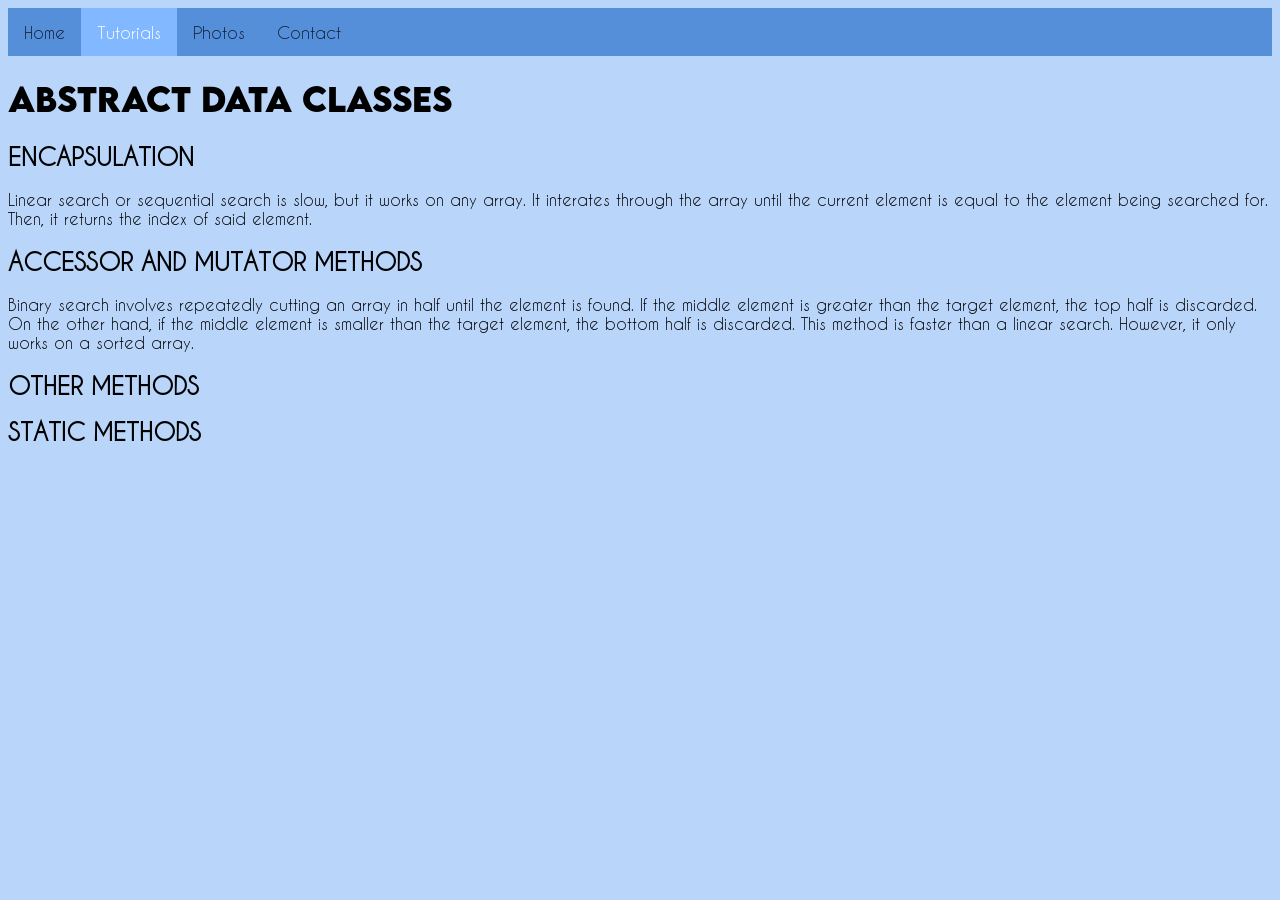
==== abstractDataClasses.html @ cf1c3a5b "Update abstractDataClasses.html" ====
<!DOCTYPE html>
<html>
<head>
      <link rel="stylesheet" href="style.css">
</head>

<div class="topnav">
  <a href="./index.html">Home</a>
  <a class="active" href="./tutorials.html">Tutorials</a>
  <a href="./photos.html">Photos</a>
  <a href="./contact.html">Contact</a>
</div>

<body>
  <h1 style="font-family: LemonMilk;">ABSTRACT DATA CLASSES</h1>
  <h2>ENCAPSULATION</h2>
  <p>Linear search or sequential search is slow, but it works on any array. It interates through
  the array until the current element is equal to the element being searched for. Then, it returns
  the index of said element.</p>
  <h2>ACCESSOR AND MUTATOR METHODS</h2>
  <p>Binary search involves repeatedly cutting an array in half until the element is found. If the
    middle element is greater than the target element, the top half is discarded. On the other
    hand, if the middle element is smaller than the target element, the bottom half is discarded. This
    method is faster than a linear search. However, it only works on a sorted array.
  </p>
  <h2>OTHER METHODS</h2>
  <h2>STATIC METHODS</h2>
</body>

</html>
---- style.css ----
html {
      background-color: #b9d5fa;
}


@font-face {
      font-family: LemonMilk;
      src: url("fonts/LEMONMILK-Bold.otf");
}
      
@font-face {
      font-family: CaviarDreams;
      src: url("fonts/CaviarDreams.ttf");
}

h2 {
      font-family: CaviarDreams
}

p {
      font-family: CaviarDreams
}
      
a {
      font-family: CaviarDreams
}
      
.topnav {
      background-color: #558ed9;
      overflow: hidden;
}
      
.topnav a {
      float: left;
      color: #112136;
      text-align: center;
      padding: 14px 16px;
      text-decoration: none;
      font-size: 17px;
}
      
.topnav a:hover {
      background-color: #c5ddfc;
      color: black;
}
      
.topnav a.active {
      background-color: #82b8ff;
      color: white;
}
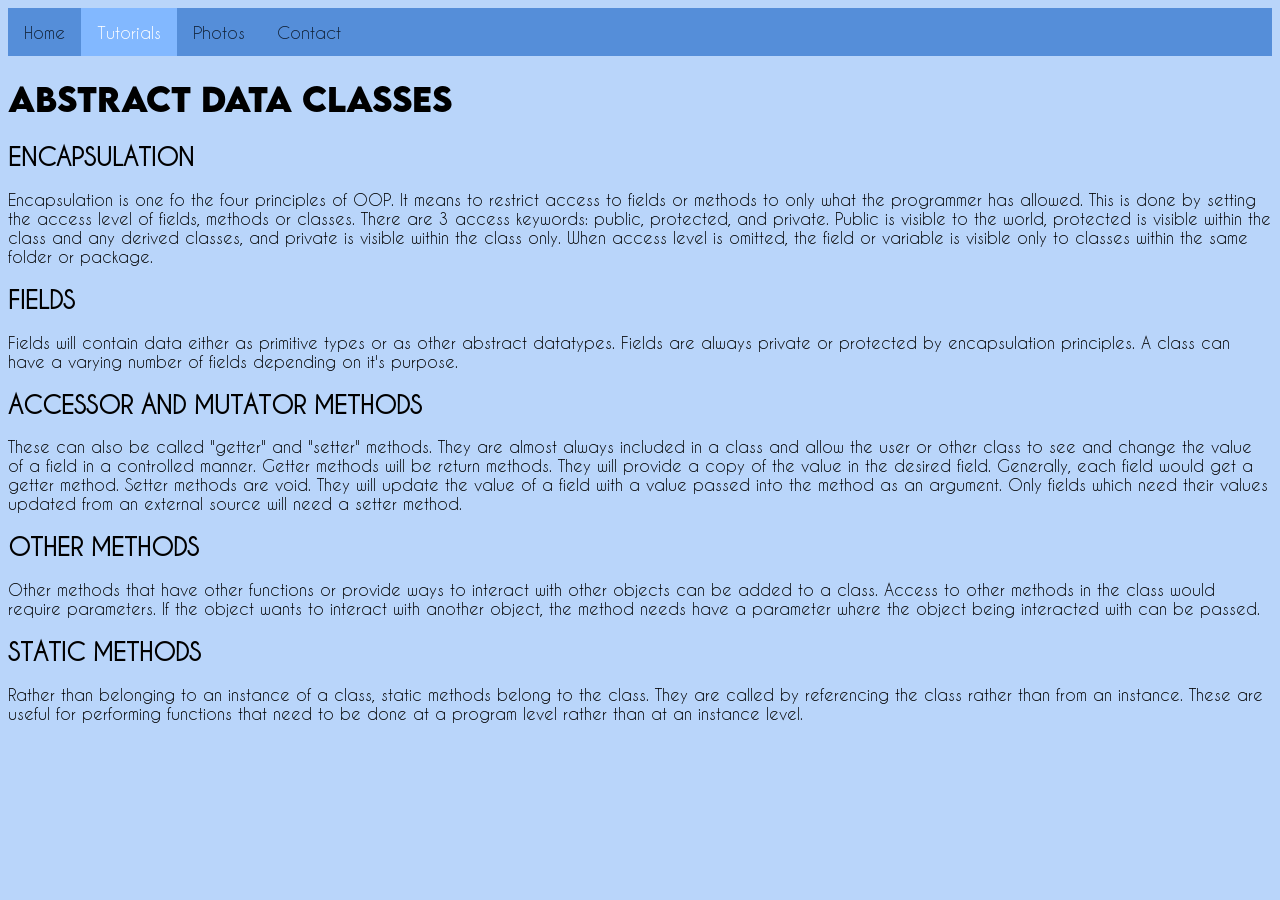
==== commit d0c30c2d: "Update abstractDataClasses.html" ====
--- a/abstractDataClasses.html
+++ b/abstractDataClasses.html
@@ -15,17 +15,31 @@
 <body>
   <h1 style="font-family: LemonMilk;">ABSTRACT DATA CLASSES</h1>
   <h2>ENCAPSULATION</h2>
-  <p>Linear search or sequential search is slow, but it works on any array. It interates through
-  the array until the current element is equal to the element being searched for. Then, it returns
-  the index of said element.</p>
+  <p>Encapsulation is one fo the four principles of OOP. It means to restrict access to fields or methods
+  to only what the programmer has allowed. This is done by setting the access level of fields, methods or 
+  classes. There are 3 access keywords: public, protected, and private.
+  Public is visible to the world, protected is visible within the class and any derived classes, and private
+  is visible within the class only. When access level is omitted, the field or variable is visible only to 
+  classes within the same folder or package.</p>
+  <h2>FIELDS</h2>
+  <p>Fields will contain data either as primitive types or as other abstract datatypes. Fields are always 
+  private or protected by encapsulation principles. A class can have a varying number of fields depending on
+  it's purpose.</p>
   <h2>ACCESSOR AND MUTATOR METHODS</h2>
-  <p>Binary search involves repeatedly cutting an array in half until the element is found. If the
-    middle element is greater than the target element, the top half is discarded. On the other
-    hand, if the middle element is smaller than the target element, the bottom half is discarded. This
-    method is faster than a linear search. However, it only works on a sorted array.
-  </p>
+  <p>These can also be called "getter" and "setter" methods. They are almost always included in a class and 
+  allow the user or other class to see and change the value of a field in a controlled manner. 
+  Getter methods will be return methods. They will provide a copy of the value in the desired field. Generally, 
+  each field would get a getter method.
+  Setter methods are void. They will update the value of a field with a value passed into the method as an argument.
+  Only fields which need their values updated from an external source will need a setter method.</p>
   <h2>OTHER METHODS</h2>
+  <p>Other methods that have other functions or provide ways to interact with other objects can be added to a class.
+  Access to other methods in the class would require parameters. If the object wants to interact with another object, 
+  the method needs have a parameter where the object being interacted with can be passed.</p>
   <h2>STATIC METHODS</h2>
+  <p>Rather than belonging to an instance of a class, static methods belong to the class. They are called by referencing
+  the class rather than from an instance. These are useful for performing functions that need to be done at a program level
+  rather than at an instance level.</p>
 </body>
 
 </html>
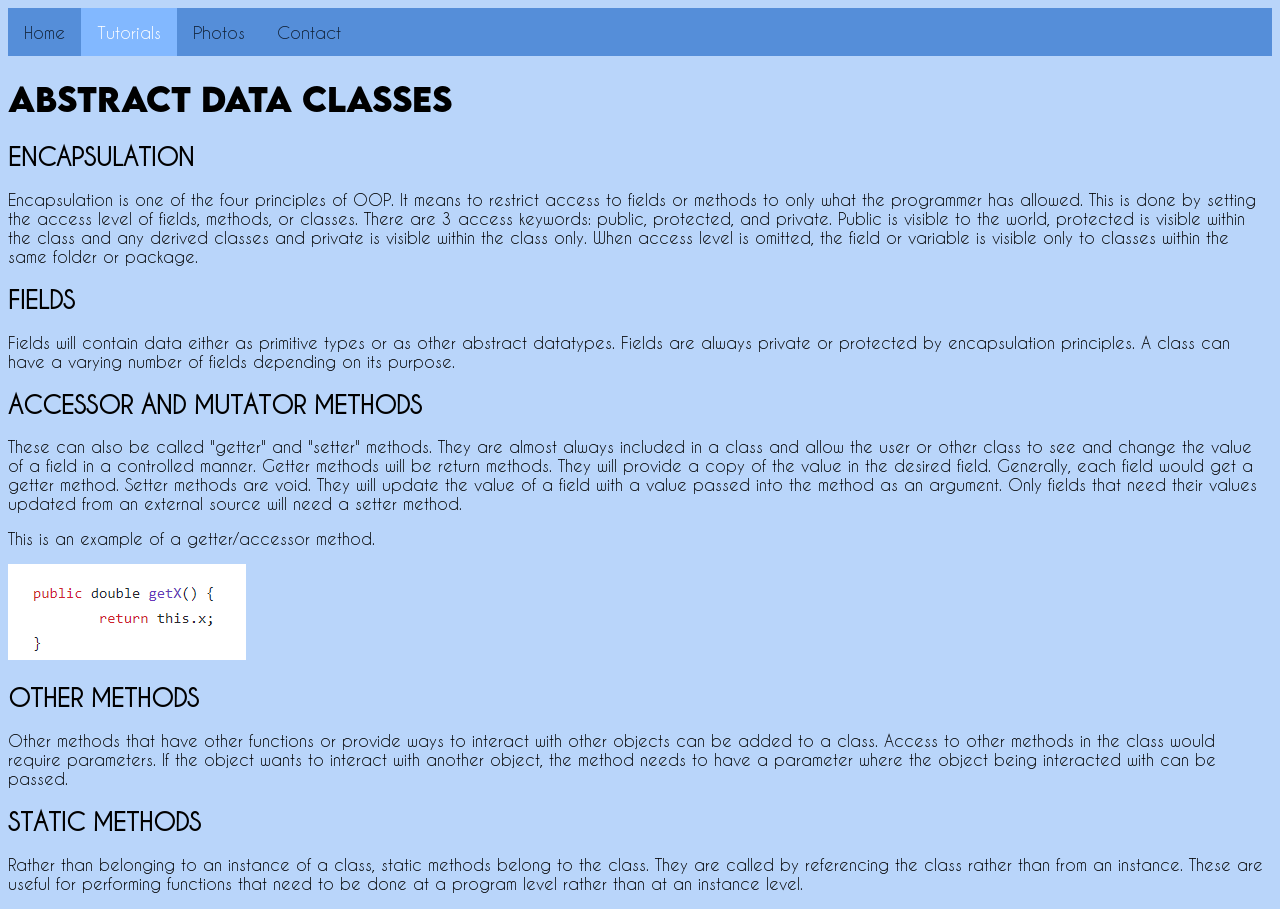
==== commit 33bca772: "Update abstractDataClasses.html" ====
--- a/abstractDataClasses.html
+++ b/abstractDataClasses.html
@@ -1,4 +1,3 @@
-
 <!DOCTYPE html>
 <html>
 <head>
@@ -15,27 +14,29 @@
 <body>
   <h1 style="font-family: LemonMilk;">ABSTRACT DATA CLASSES</h1>
   <h2>ENCAPSULATION</h2>
-  <p>Encapsulation is one fo the four principles of OOP. It means to restrict access to fields or methods
-  to only what the programmer has allowed. This is done by setting the access level of fields, methods or 
+  <p>Encapsulation is one of the four principles of OOP. It means to restrict access to fields or methods
+  to only what the programmer has allowed. This is done by setting the access level of fields, methods, or 
   classes. There are 3 access keywords: public, protected, and private.
-  Public is visible to the world, protected is visible within the class and any derived classes, and private
+  Public is visible to the world, protected is visible within the class and any derived classes and private
   is visible within the class only. When access level is omitted, the field or variable is visible only to 
   classes within the same folder or package.</p>
   <h2>FIELDS</h2>
   <p>Fields will contain data either as primitive types or as other abstract datatypes. Fields are always 
   private or protected by encapsulation principles. A class can have a varying number of fields depending on
-  it's purpose.</p>
+  its purpose.</p>
   <h2>ACCESSOR AND MUTATOR METHODS</h2>
   <p>These can also be called "getter" and "setter" methods. They are almost always included in a class and 
   allow the user or other class to see and change the value of a field in a controlled manner. 
   Getter methods will be return methods. They will provide a copy of the value in the desired field. Generally, 
   each field would get a getter method.
   Setter methods are void. They will update the value of a field with a value passed into the method as an argument.
-  Only fields which need their values updated from an external source will need a setter method.</p>
+  Only fields that need their values updated from an external source will need a setter method.</p>
+  <p>This is an example of a getter/accessor method.</p>
+  <img src="examples/getter.png" width="238" height="96"/>
   <h2>OTHER METHODS</h2>
   <p>Other methods that have other functions or provide ways to interact with other objects can be added to a class.
   Access to other methods in the class would require parameters. If the object wants to interact with another object, 
-  the method needs have a parameter where the object being interacted with can be passed.</p>
+  the method needs to have a parameter where the object being interacted with can be passed.</p>
   <h2>STATIC METHODS</h2>
   <p>Rather than belonging to an instance of a class, static methods belong to the class. They are called by referencing
   the class rather than from an instance. These are useful for performing functions that need to be done at a program level
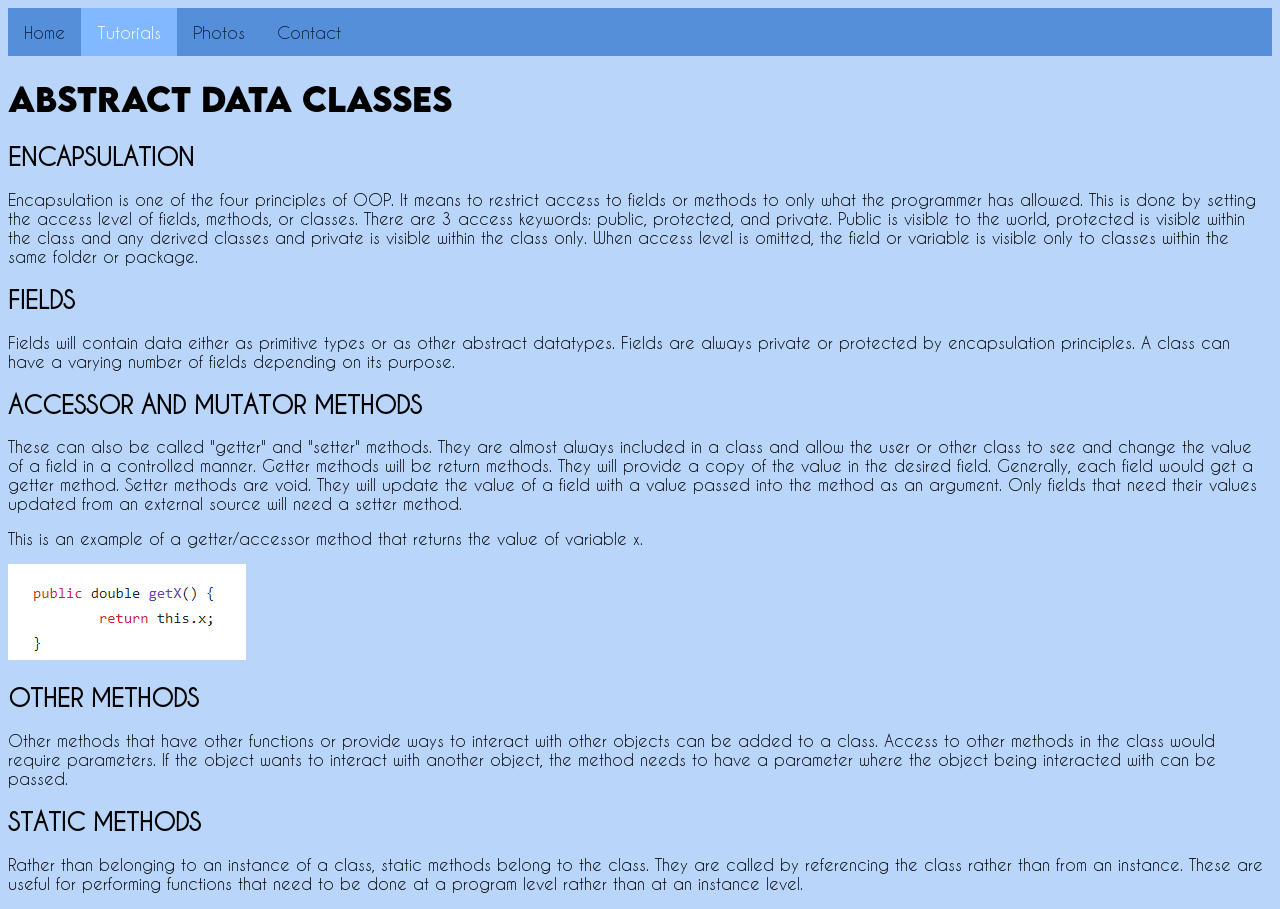
==== commit e132fdef: "Update abstractDataClasses.html" ====
--- a/abstractDataClasses.html
+++ b/abstractDataClasses.html
@@ -31,7 +31,7 @@
   each field would get a getter method.
   Setter methods are void. They will update the value of a field with a value passed into the method as an argument.
   Only fields that need their values updated from an external source will need a setter method.</p>
-  <p>This is an example of a getter/accessor method.</p>
+  <p>This is an example of a getter/accessor method that returns the value of variable x.</p>
   <img src="examples/getter.png" width="238" height="96"/>
   <h2>OTHER METHODS</h2>
   <p>Other methods that have other functions or provide ways to interact with other objects can be added to a class.
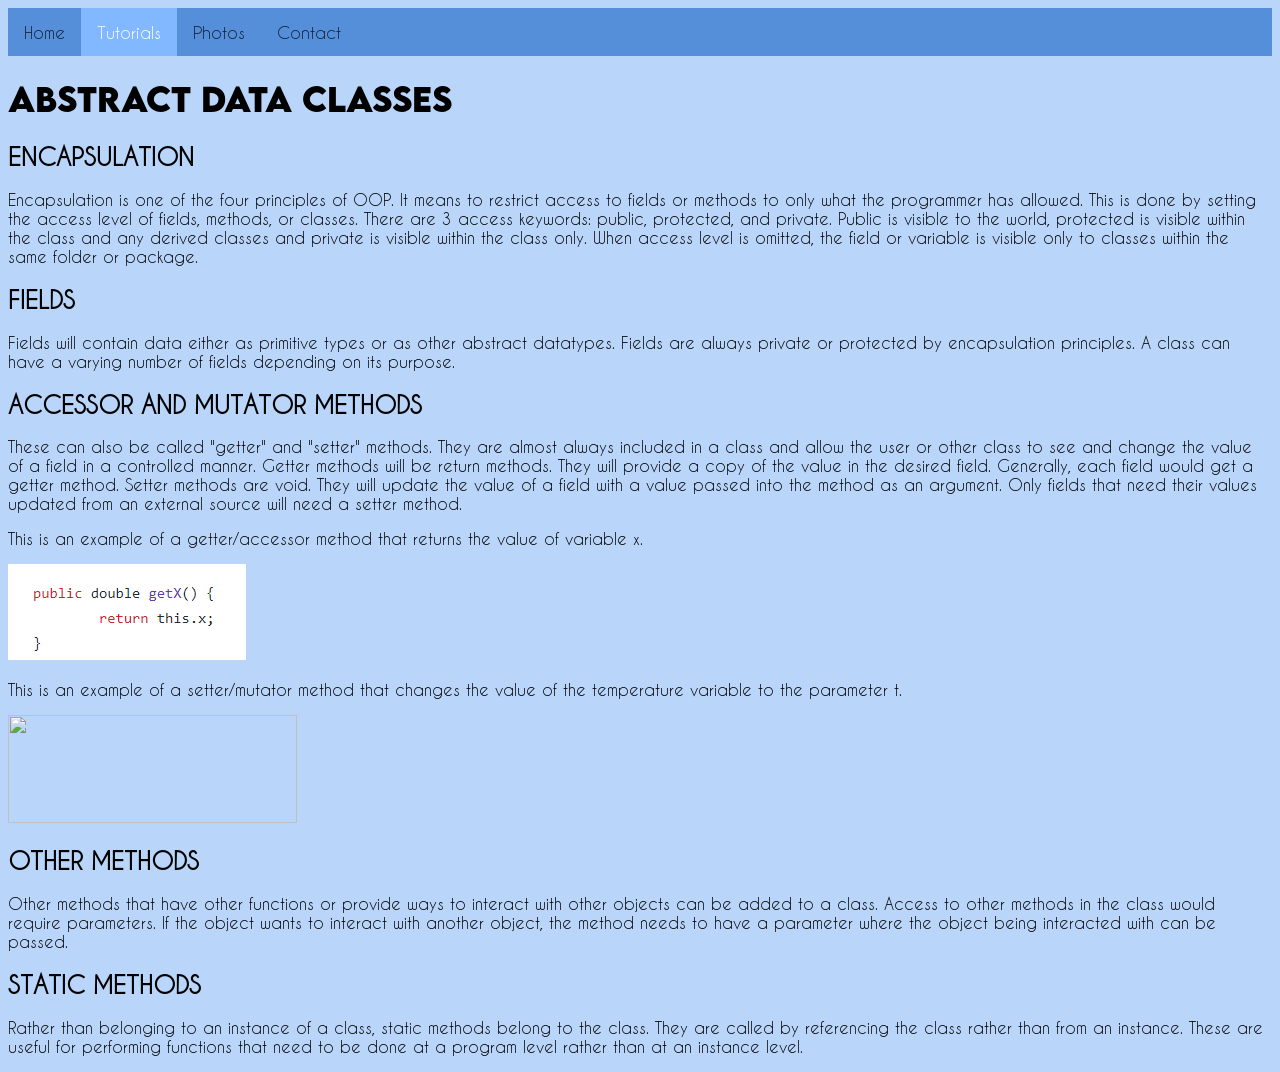
==== commit 1c99e41c: "Update abstractDataClasses.html" ====
--- a/abstractDataClasses.html
+++ b/abstractDataClasses.html
@@ -33,6 +33,8 @@
   Only fields that need their values updated from an external source will need a setter method.</p>
   <p>This is an example of a getter/accessor method that returns the value of variable x.</p>
   <img src="examples/getter.png" width="238" height="96"/>
+  <p>This is an example of a setter/mutator method that changes the value of the temperature variable to the parameter t.</p>
+  <img src="examples/setter.png" width="289" height="108"/>
   <h2>OTHER METHODS</h2>
   <p>Other methods that have other functions or provide ways to interact with other objects can be added to a class.
   Access to other methods in the class would require parameters. If the object wants to interact with another object, 
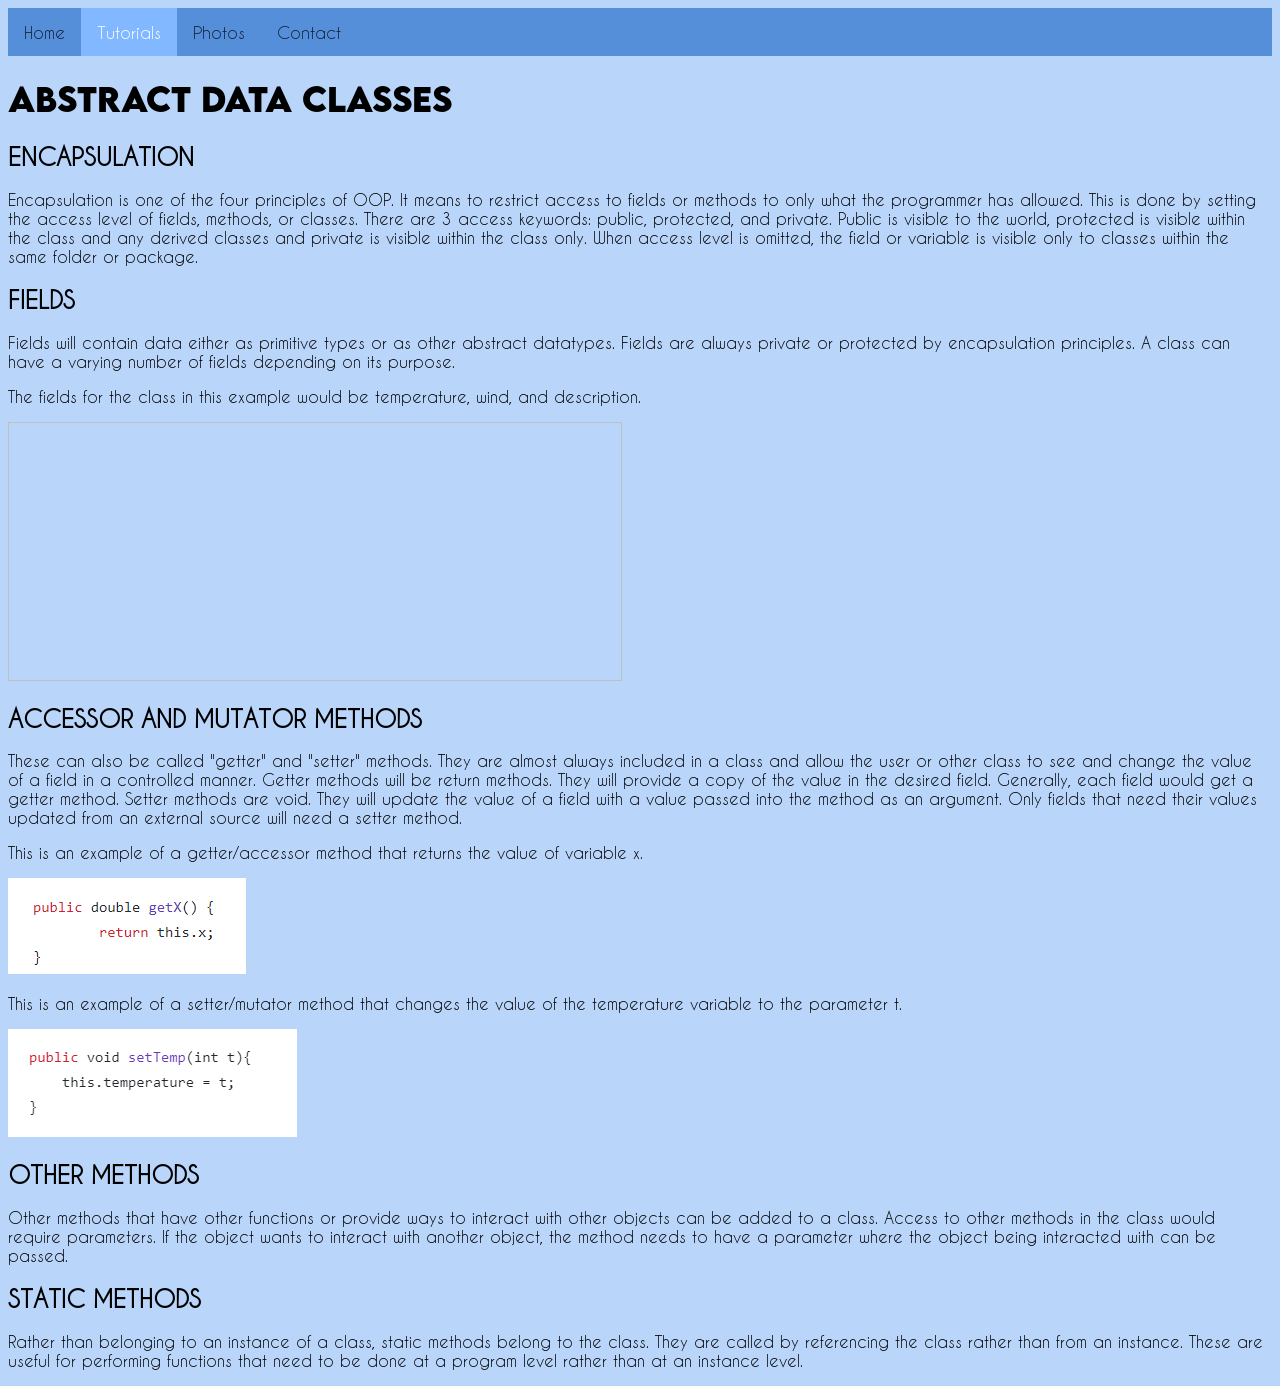
==== commit aeff0bb5: "Update abstractDataClasses.html" ====
--- a/abstractDataClasses.html
+++ b/abstractDataClasses.html
@@ -24,6 +24,8 @@
   <p>Fields will contain data either as primitive types or as other abstract datatypes. Fields are always 
   private or protected by encapsulation principles. A class can have a varying number of fields depending on
   its purpose.</p>
+  <p>The fields for the class in this example would be temperature, wind, and description.</p>
+  <img scr="examples/fields.png" width="614" height="259"/>
   <h2>ACCESSOR AND MUTATOR METHODS</h2>
   <p>These can also be called "getter" and "setter" methods. They are almost always included in a class and 
   allow the user or other class to see and change the value of a field in a controlled manner. 
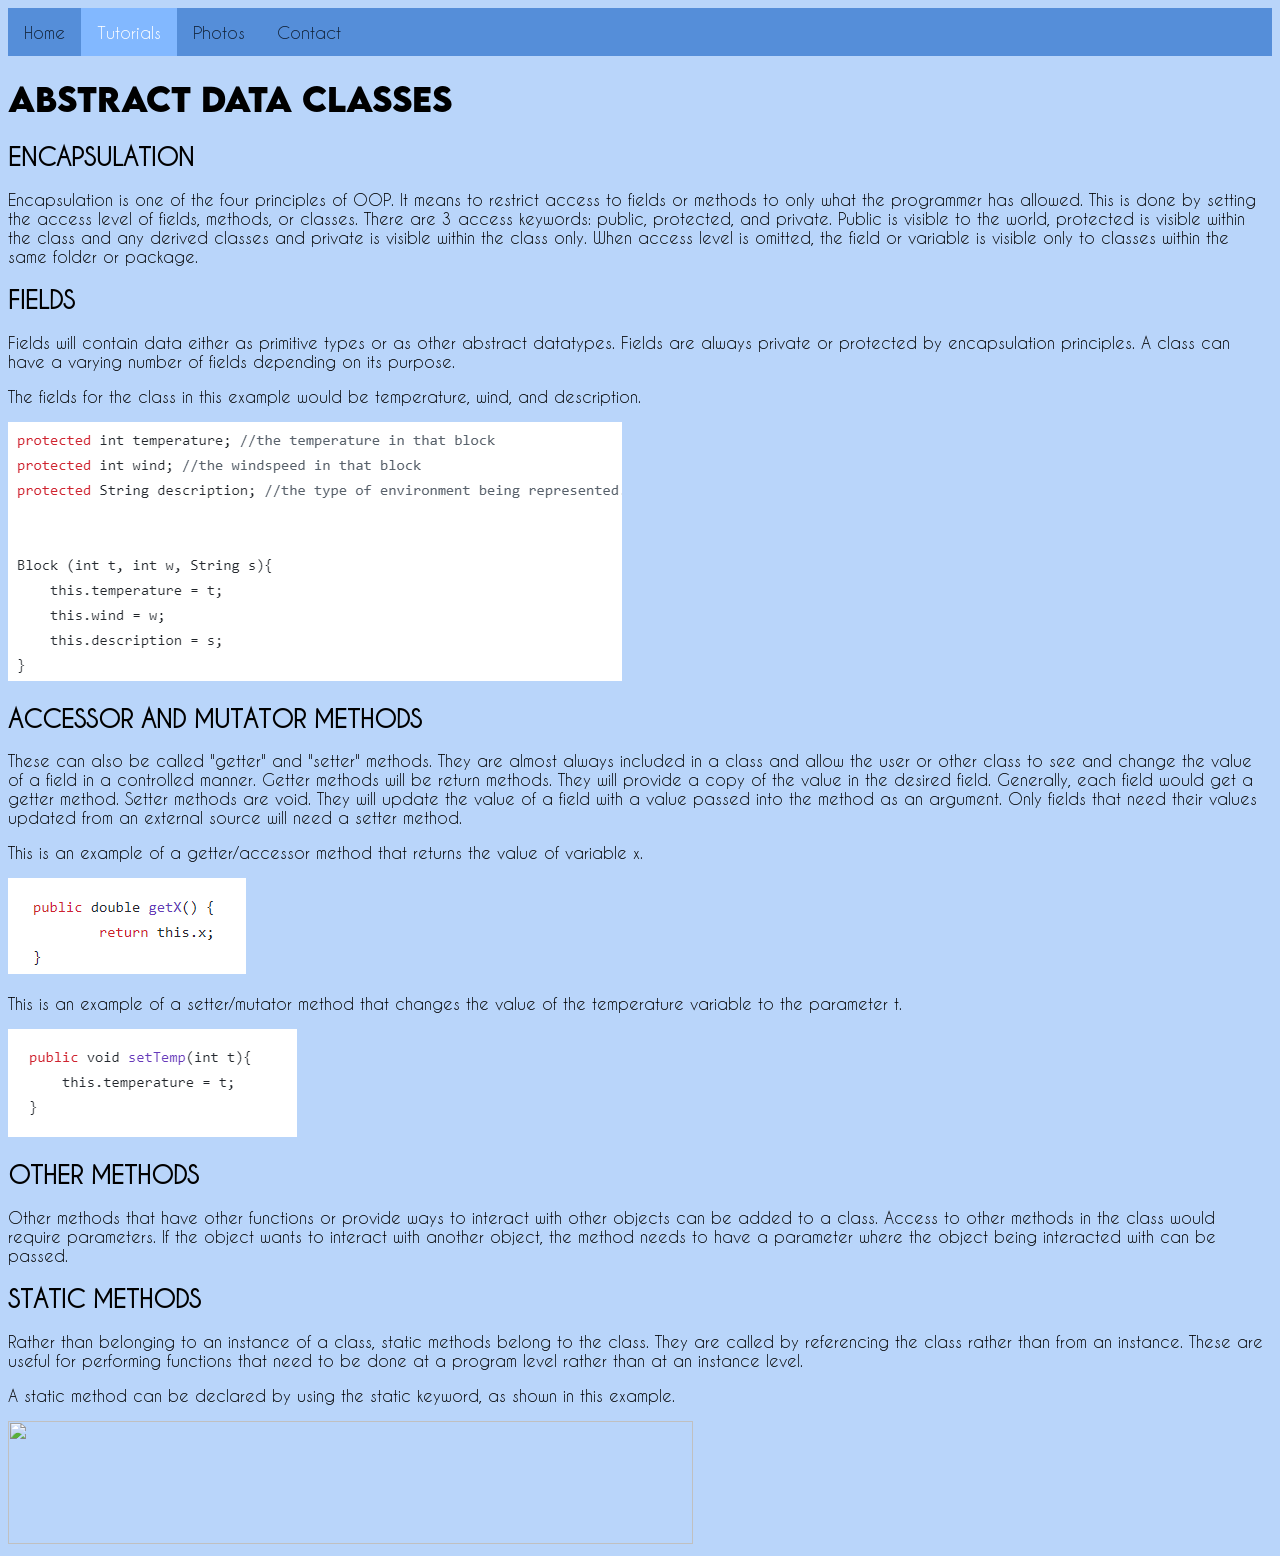
==== commit fcf2d256: "Update abstractDataClasses.html" ====
--- a/abstractDataClasses.html
+++ b/abstractDataClasses.html
@@ -25,7 +25,7 @@
   private or protected by encapsulation principles. A class can have a varying number of fields depending on
   its purpose.</p>
   <p>The fields for the class in this example would be temperature, wind, and description.</p>
-  <img scr="examples/fields.png" width="614" height="259"/>
+  <img src="examples/fields.png" width="614" height="259"/>
   <h2>ACCESSOR AND MUTATOR METHODS</h2>
   <p>These can also be called "getter" and "setter" methods. They are almost always included in a class and 
   allow the user or other class to see and change the value of a field in a controlled manner. 
@@ -45,6 +45,8 @@
   <p>Rather than belonging to an instance of a class, static methods belong to the class. They are called by referencing
   the class rather than from an instance. These are useful for performing functions that need to be done at a program level
   rather than at an instance level.</p>
+  <p>A static method can be declared by using the static keyword, as shown in this example.</p>
+  <img src="examples/static.png" width="685" height="123"/>
 </body>
 
 </html>
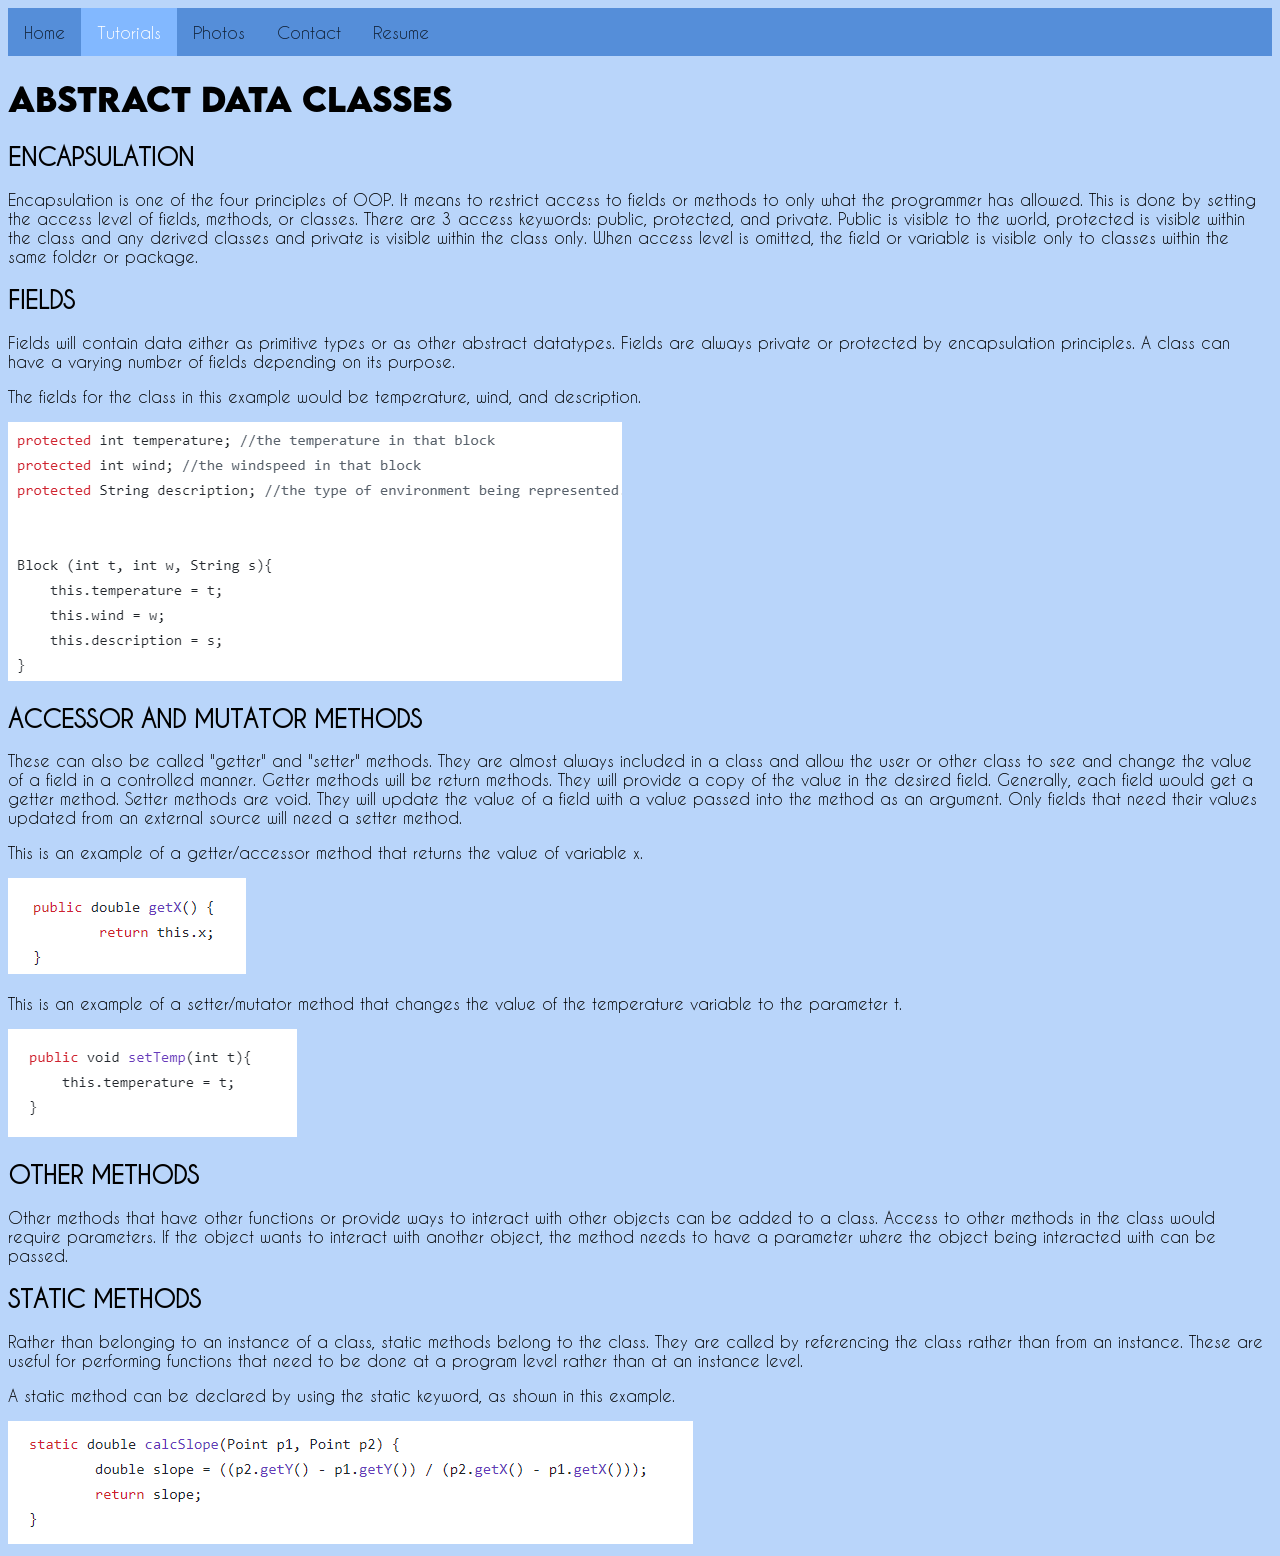
==== commit bc118fc7: "Update abstractDataClasses.html" ====
--- a/abstractDataClasses.html
+++ b/abstractDataClasses.html
@@ -9,6 +9,7 @@
   <a class="active" href="./tutorials.html">Tutorials</a>
   <a href="./photos.html">Photos</a>
   <a href="./contact.html">Contact</a>
+  <a href="./resume.html">Resume</a>
 </div>
 
 <body>
--- a/style.css
+++ b/style.css
@@ -24,6 +24,10 @@
 a {
       font-family: CaviarDreams
 }
+
+button {
+      font-family: CaviarDreams
+}
       
 .topnav {
       background-color: #558ed9;
@@ -48,4 +52,67 @@
       background-color: #82b8ff;
       color: white;
 }
-      
+
+
+
+
+.navbar {
+  overflow: hidden;
+  background-color: #333;
+  font-family: Arial;
+}
+
+.navbar a {
+  float: left;
+  font-size: 16px;
+  color: white;
+  text-align: center;
+  padding: 14px 16px;
+  text-decoration: none;
+}
+
+.dropdown {
+  float: left;
+  overflow: hidden;
+}
+
+.dropdown .dropbtn {
+  font-size: 16px;
+  border: none;
+  outline: none;
+  color: white;
+  padding: 14px 16px;
+  background-color: inherit;
+  font-family: inherit;
+  margin: 0; 
+}
+
+.navbar a:hover, .dropdown:hover .dropbtn {
+  background-color: red;
+}
+
+.dropdown-content {
+  display: none;
+  position: absolute;
+  background-color: #f9f9f9;
+  min-width: 160px;
+  box-shadow: 0px 8px 16px 0px rgba(0,0,0,0.2);
+  z-index: 1;
+}
+
+.dropdown-content a {
+  float: none;
+  color: black;
+  padding: 12px 16px;
+  text-decoration: none;
+  display: block;
+  text-align: left;
+}
+
+.dropdown-content a:hover {
+  background-color: #ddd;
+}
+
+.dropdown:hover .dropdown-content {
+  display: block;
+}
